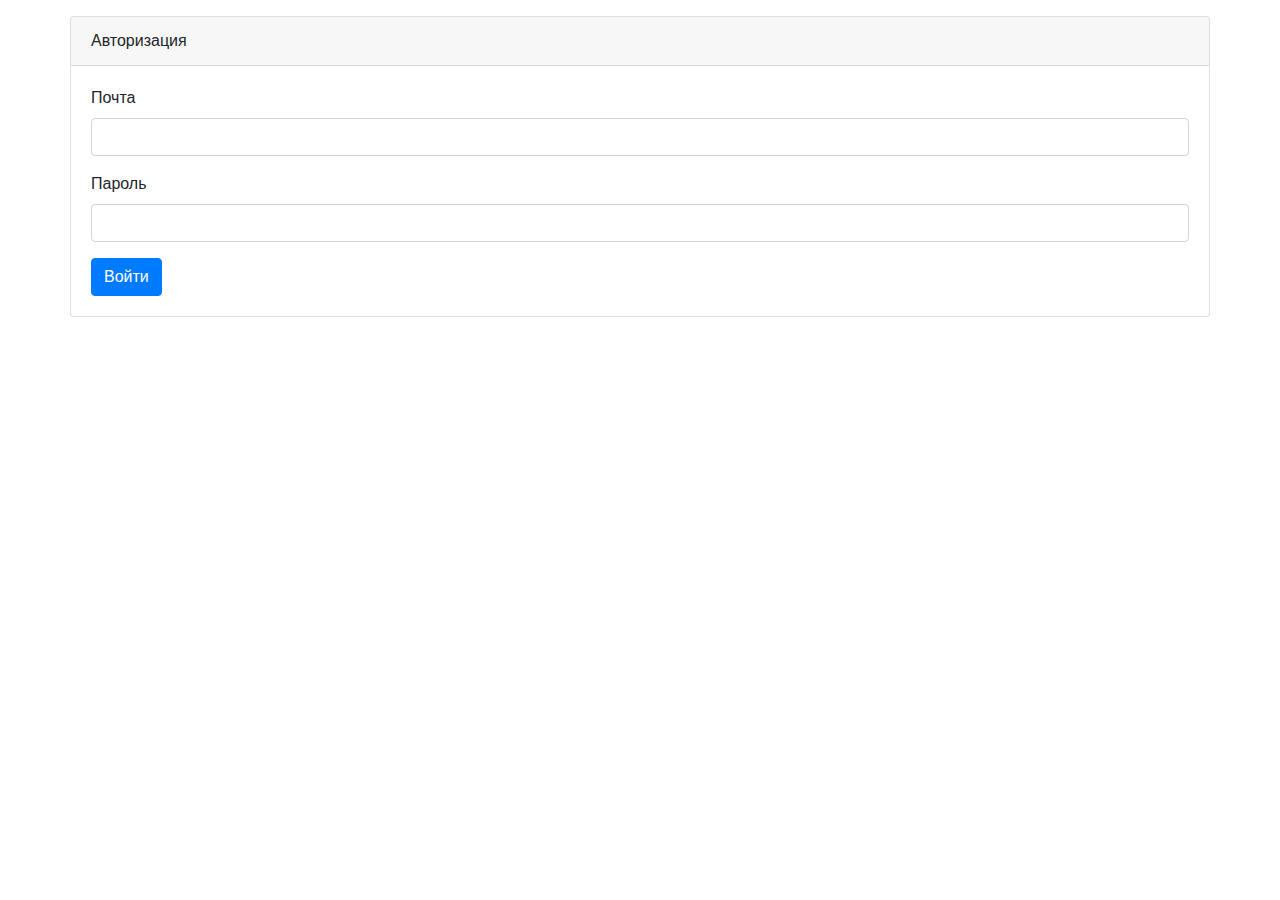
==== src/main/webapp/login.html @ 021cac1c "Sale cars" ====
<!DOCTYPE html>
<html lang="en">
<head>
    <meta charset="UTF-8">
    <meta name="viewport"
          content="width=device-width, user-scalable=no, initial-scale=1.0, maximum-scale=1.0, minimum-scale=1.0">
    <meta http-equiv="X-UA-Compatible" content="ie=edge">
    <link rel="stylesheet" href="https://stackpath.bootstrapcdn.com/bootstrap/4.4.1/css/bootstrap.min.css"
          integrity="sha384-Vkoo8x4CGsO3+Hhxv8T/Q5PaXtkKtu6ug5TOeNV6gBiFeWPGFN9MuhOf23Q9Ifjh" crossorigin="anonymous">
    <script src="https://code.jquery.com/jquery-3.4.1.slim.min.js"
            integrity="sha384-J6qa4849blE2+poT4WnyKhv5vZF5SrPo0iEjwBvKU7imGFAV0wwj1yYfoRSJoZ+n"
            crossorigin="anonymous"></script>
    <script src="https://cdn.jsdelivr.net/npm/popper.js@1.16.0/dist/umd/popper.min.js"
            integrity="sha384-Q6E9RHvbIyZFJoft+2mJbHaEWldlvI9IOYy5n3zV9zzTtmI3UksdQRVvoxMfooAo"
            crossorigin="anonymous"></script>
    <script src="https://stackpath.bootstrapcdn.com/bootstrap/4.4.1/js/bootstrap.min.js"
            integrity="sha384-wfSDF2E50Y2D1uUdj0O3uMBJnjuUD4Ih7YwaYd1iqfktj0Uod8GCExl3Og8ifwB6"
            crossorigin="anonymous"></script>
    <link rel="stylesheet" href="styles/style.css">
    <title>todo</title>
</head>
<body>
<div class="container pt-3">
    <div class="row">
        <div class="card" style="width: 100%">
            <div class="card-header">
                Авторизация
            </div>
            <div class="card-body" id="enter">
                <form action="auth.do" method="post">
                    <div class="form-group">
                        <label>Почта</label>
                        <input type="text" class="form-control" name="email" title="Введите адрес электропочты">
                    </div>
                    <div class="form-group">
                        <label>Пароль</label>
                        <input type="text" class="form-control" name="password" title="Введите пароль">
                    </div>
                    <button type="submit" class="btn btn-primary">Войти</button>
                </form>
            </div>
        </div>
    </div>
</div>
</body>
</html>
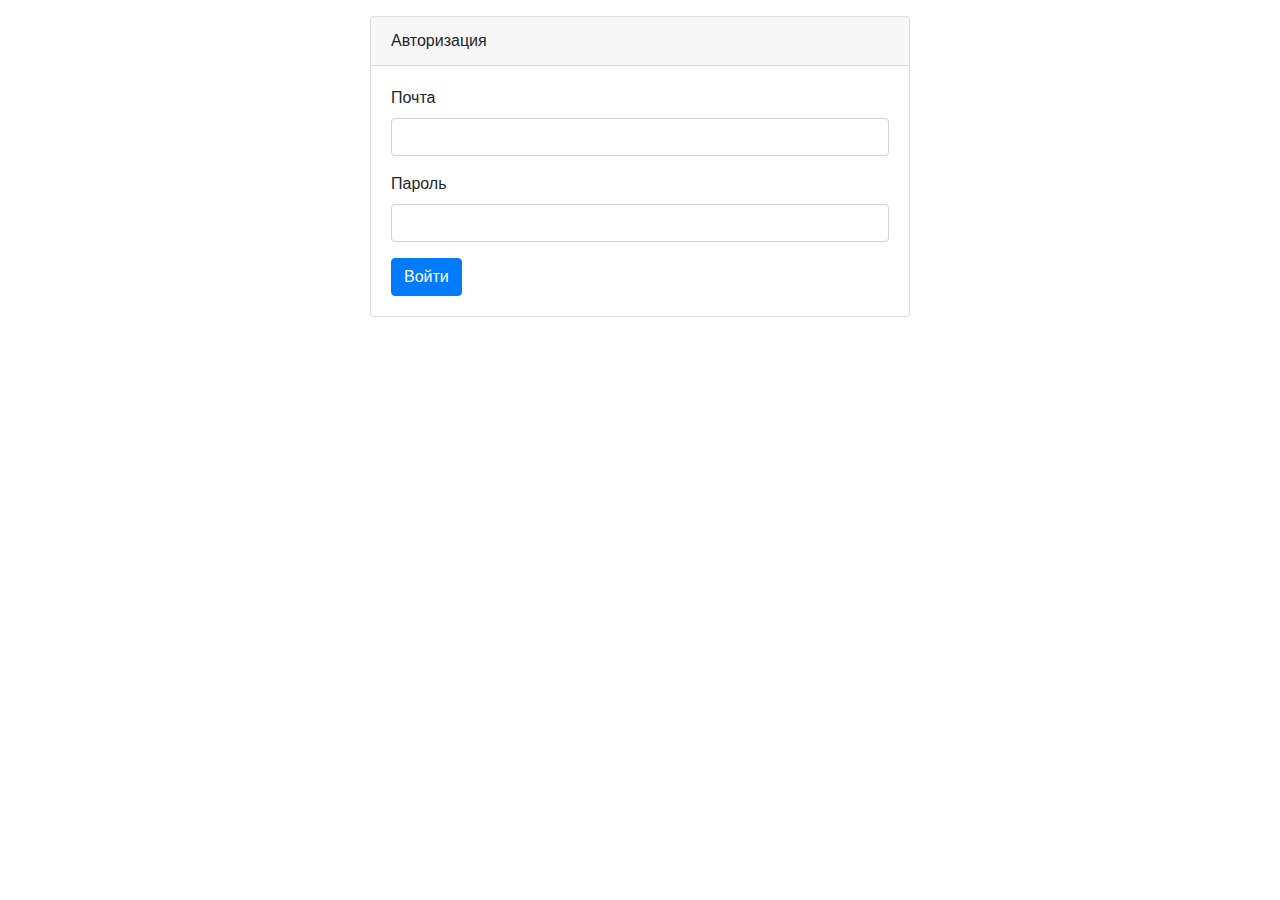
==== commit 1e3d0abb: "Edit reg, login and readme files" ====
--- a/src/main/webapp/login.html
+++ b/src/main/webapp/login.html
@@ -22,22 +22,24 @@
 <body>
 <div class="container pt-3">
     <div class="row">
-        <div class="card" style="width: 100%">
-            <div class="card-header">
-                Авторизация
-            </div>
-            <div class="card-body" id="enter">
-                <form action="auth.do" method="post">
-                    <div class="form-group">
-                        <label>Почта</label>
-                        <input type="text" class="form-control" name="email" title="Введите адрес электропочты">
-                    </div>
-                    <div class="form-group">
-                        <label>Пароль</label>
-                        <input type="text" class="form-control" name="password" title="Введите пароль">
-                    </div>
-                    <button type="submit" class="btn btn-primary">Войти</button>
-                </form>
+        <div class="col-6 offset-3">
+            <div class="card">
+                <div class="card-header">
+                    Авторизация
+                </div>
+                <div class="card-body" id="enter">
+                    <form action="auth.do" method="post">
+                        <div class="form-group">
+                            <label>Почта</label>
+                            <input type="text" class="form-control" name="email" title="Введите адрес электропочты">
+                        </div>
+                        <div class="form-group">
+                            <label>Пароль</label>
+                            <input type="text" class="form-control" name="password" title="Введите пароль">
+                        </div>
+                        <button type="submit" class="btn btn-primary">Войти</button>
+                    </form>
+                </div>
             </div>
         </div>
     </div>
